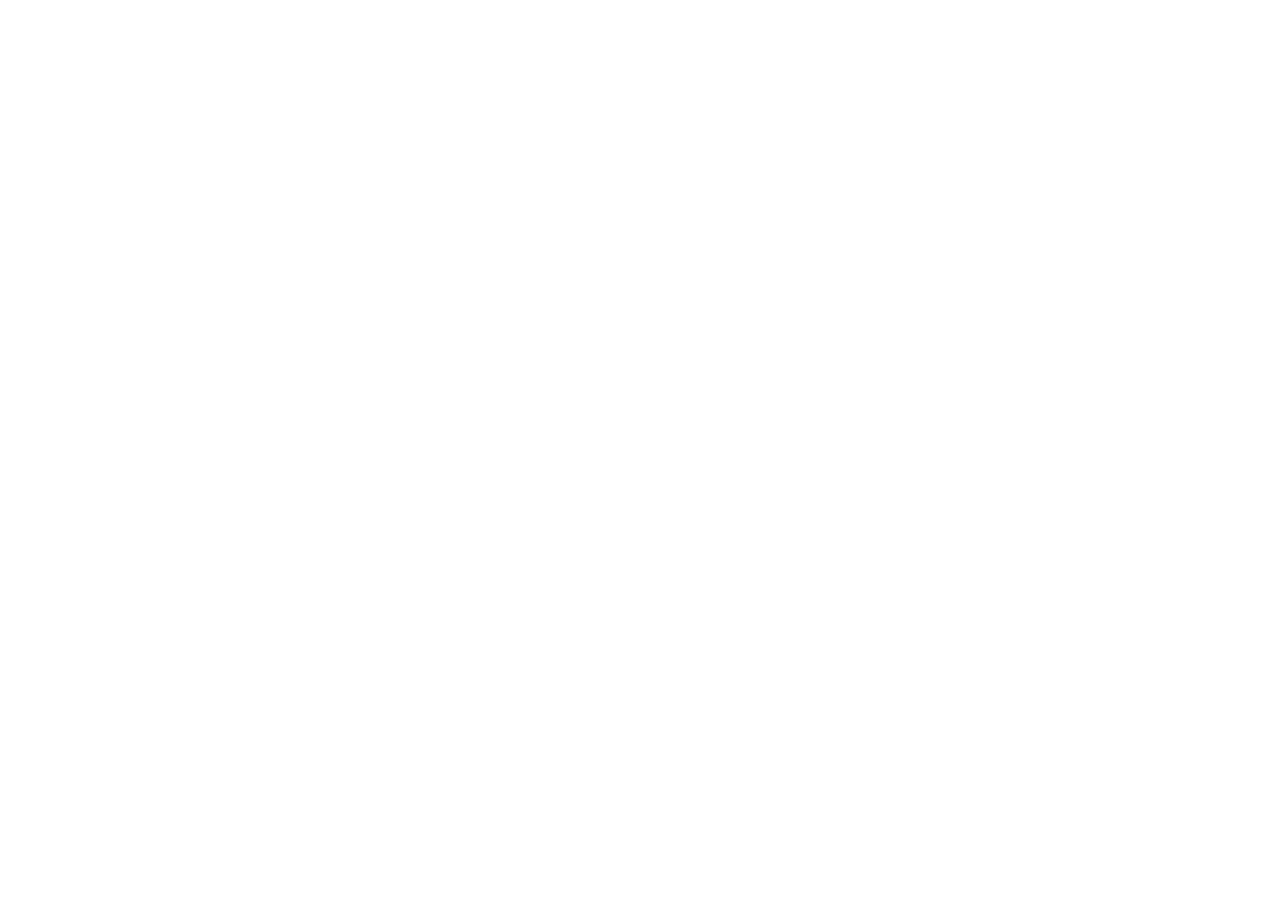
==== Background Color Change/index.html @ 08eaa11c "Added a template for bg change" ====
<!DOCTYPE html>
<html lang="en">
<head>
    <meta charset="UTF-8">
    <meta name="viewport" content="width=device-width, initial-scale=1.0">
    <title>Background Color Change</title>
</head>
<body>
    
    
</body>
</html>
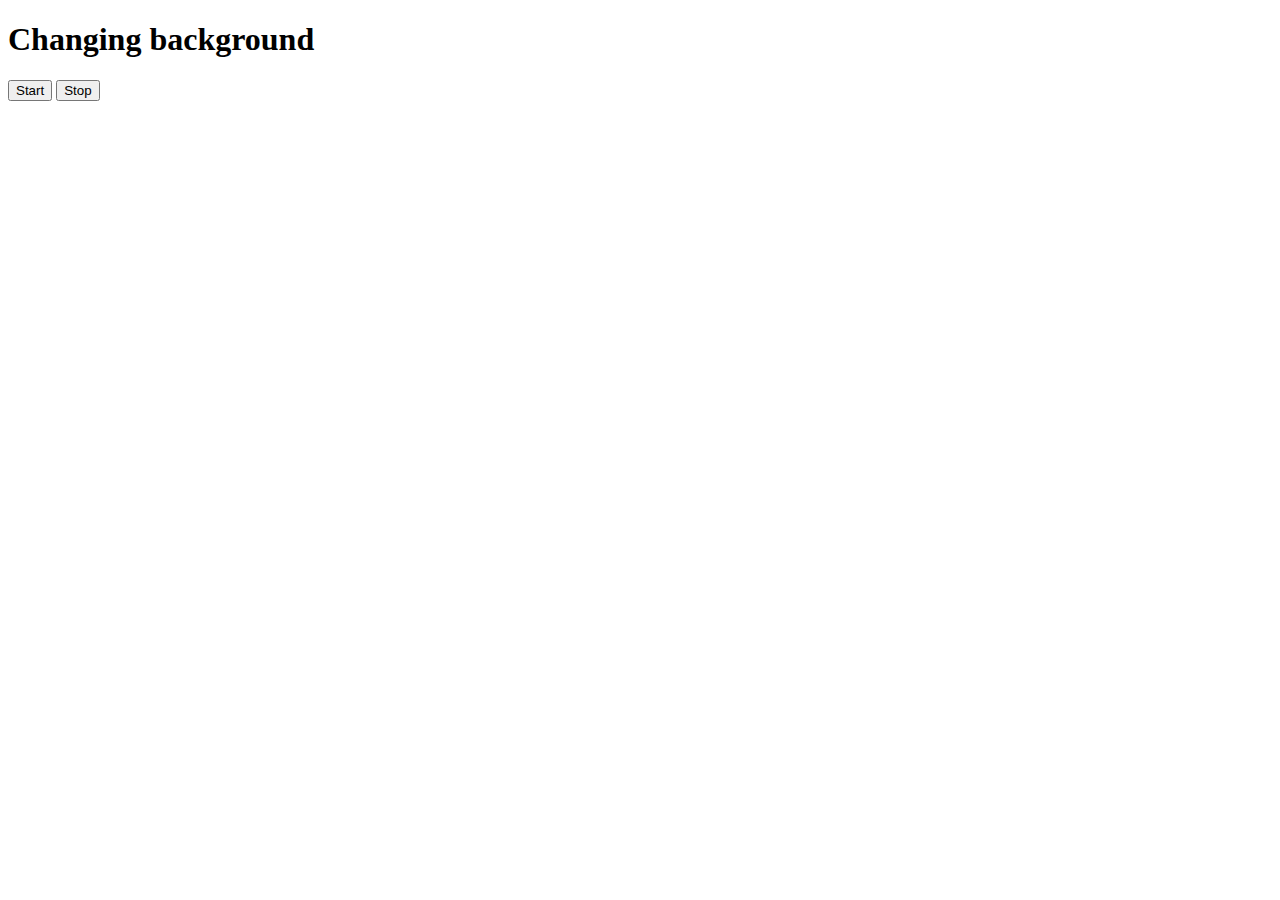
==== commit f0c4d1d2: "Made a color changing background on start and stop" ====
--- a/Background Color Change/index.html
+++ b/Background Color Change/index.html
@@ -1,12 +1,18 @@
 <!DOCTYPE html>
 <html lang="en">
+
 <head>
     <meta charset="UTF-8">
     <meta name="viewport" content="width=device-width, initial-scale=1.0">
     <title>Background Color Change</title>
 </head>
+
 <body>
-    
-    
+    <h1>Changing background </h1>
+    <button id="start">Start</button>
+    <button id="stop">Stop</button>
+
+    <script src="script.js"></script>
 </body>
+
 </html>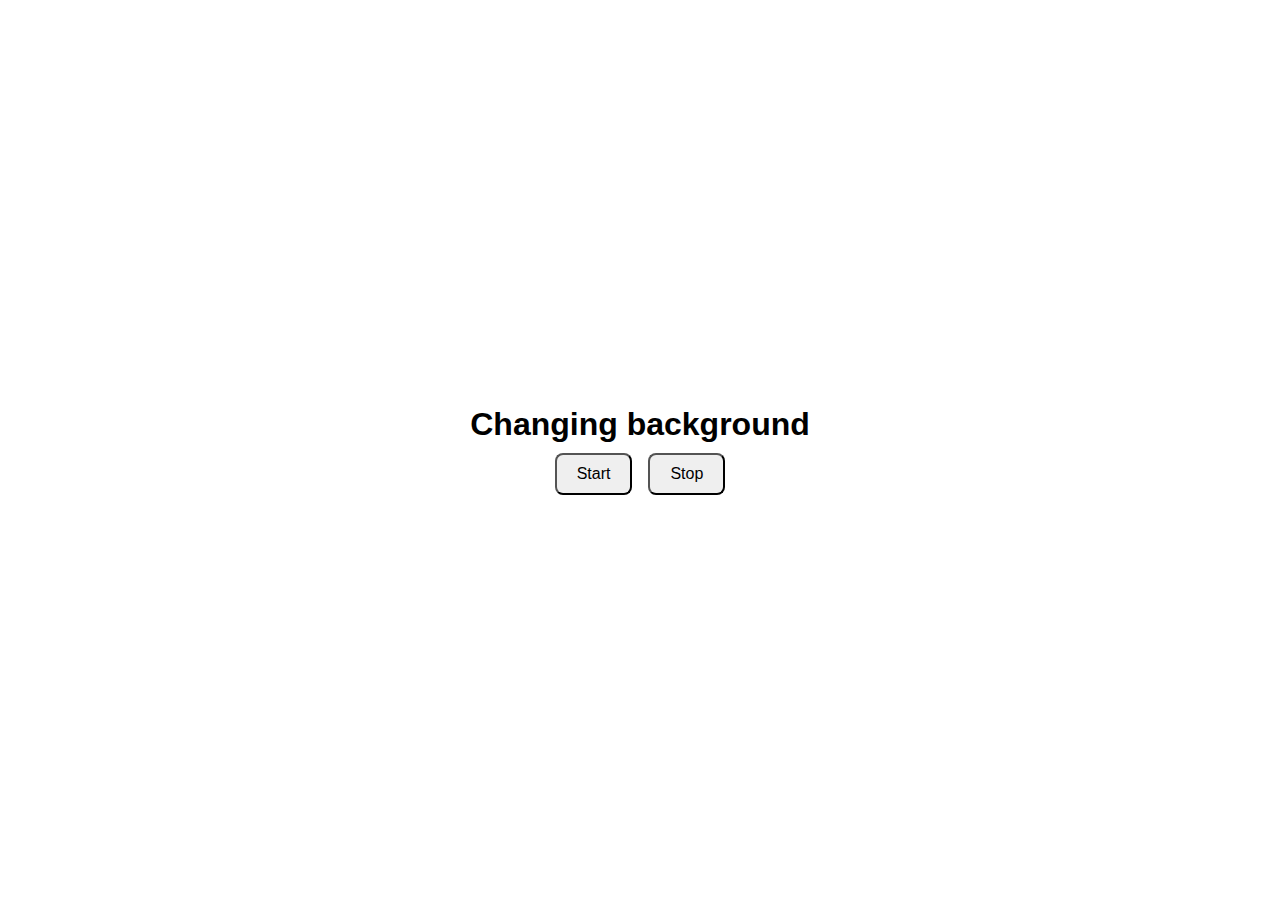
==== commit ecfdc226: "Added styling to the page" ====
--- a/Background Color Change/index.html
+++ b/Background Color Change/index.html
@@ -5,12 +5,18 @@
     <meta charset="UTF-8">
     <meta name="viewport" content="width=device-width, initial-scale=1.0">
     <title>Background Color Change</title>
+    <link rel="stylesheet" href="style.css">
 </head>
 
 <body>
-    <h1>Changing background </h1>
-    <button id="start">Start</button>
-    <button id="stop">Stop</button>
+    <div class="container">
+
+        <h1>Changing background </h1>
+        <div class="buttons">
+            <button id="start">Start</button>
+            <button id="stop">Stop</button>
+        </div>
+    </div>
 
     <script src="script.js"></script>
 </body>
--- a/Background Color Change/style.css
+++ b/Background Color Change/style.css
@@ -0,0 +1,29 @@
+*{
+    margin: 0;
+    padding: 0;
+    box-sizing: border-box;
+    font-family: 'Poppins', sans-serif;
+}
+
+.container {
+    display: flex;
+    flex-direction: column;
+    justify-content: center;
+    align-items: center;
+    height: 100vh;
+    width: 100%;
+    gap: 10px;
+}
+
+.buttons{
+    display: flex;
+    gap: 16px;
+
+}
+
+button{
+    padding: 10px 20px;
+    border-radius: 8px;
+    cursor: pointer;
+    font-size: 16px;
+}